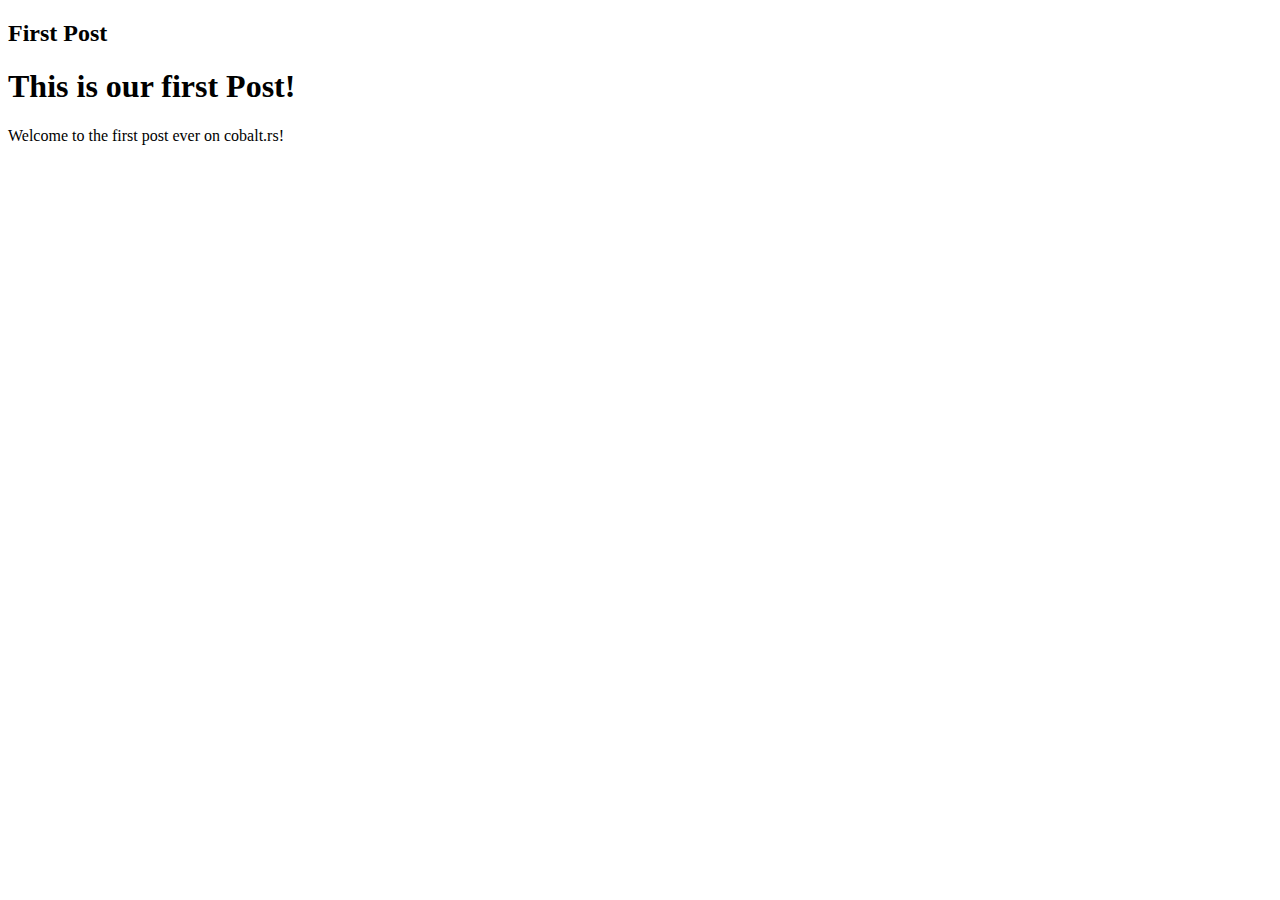
==== posts/new_post.html @ b1472aab "cobalt init" ====
<!DOCTYPE html>
<html>
  <head>
    <meta charset="utf-8">
    
      <title>First Post</title>
    
    <link rel="stylesheet" href="style.css"/>
    <meta name="viewport" content="width=device-width, initial-scale=1">
  </head>
  <body>
    <div>
      
        <div>
  <h2>First Post</h2>
  <p>
    <h1>This is our first Post!</h1>
<p>Welcome to the first post ever on cobalt.rs!</p>

  </p>
</div>

      
    </div>
  </body>
</html>
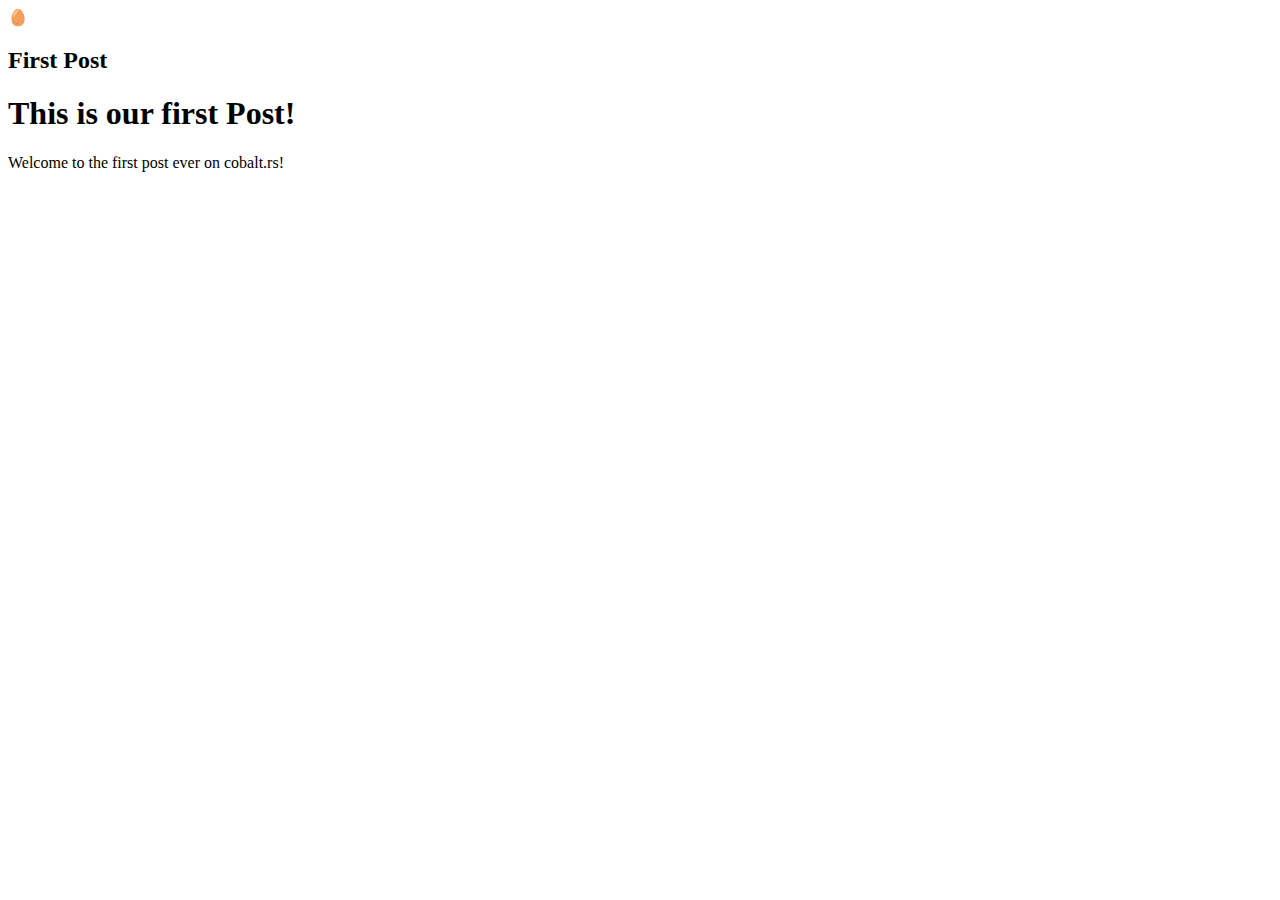
==== commit 0b6347c4: "added css" ====
--- a/posts/new_post.html
+++ b/posts/new_post.html
@@ -5,10 +5,13 @@
     
       <title>First Post</title>
     
-    <link rel="stylesheet" href="style.css"/>
+    <link rel="stylesheet" href="/style.css"/>
     <meta name="viewport" content="width=device-width, initial-scale=1">
   </head>
   <body>
+    <div class="egg">
+      🥚
+    </div>
     <div>
       
         <div>
--- a/style.css
+++ b/style.css
@@ -0,0 +1,3 @@
+@charset "UTF-8";
+
+html { font-size: 1rem; }
